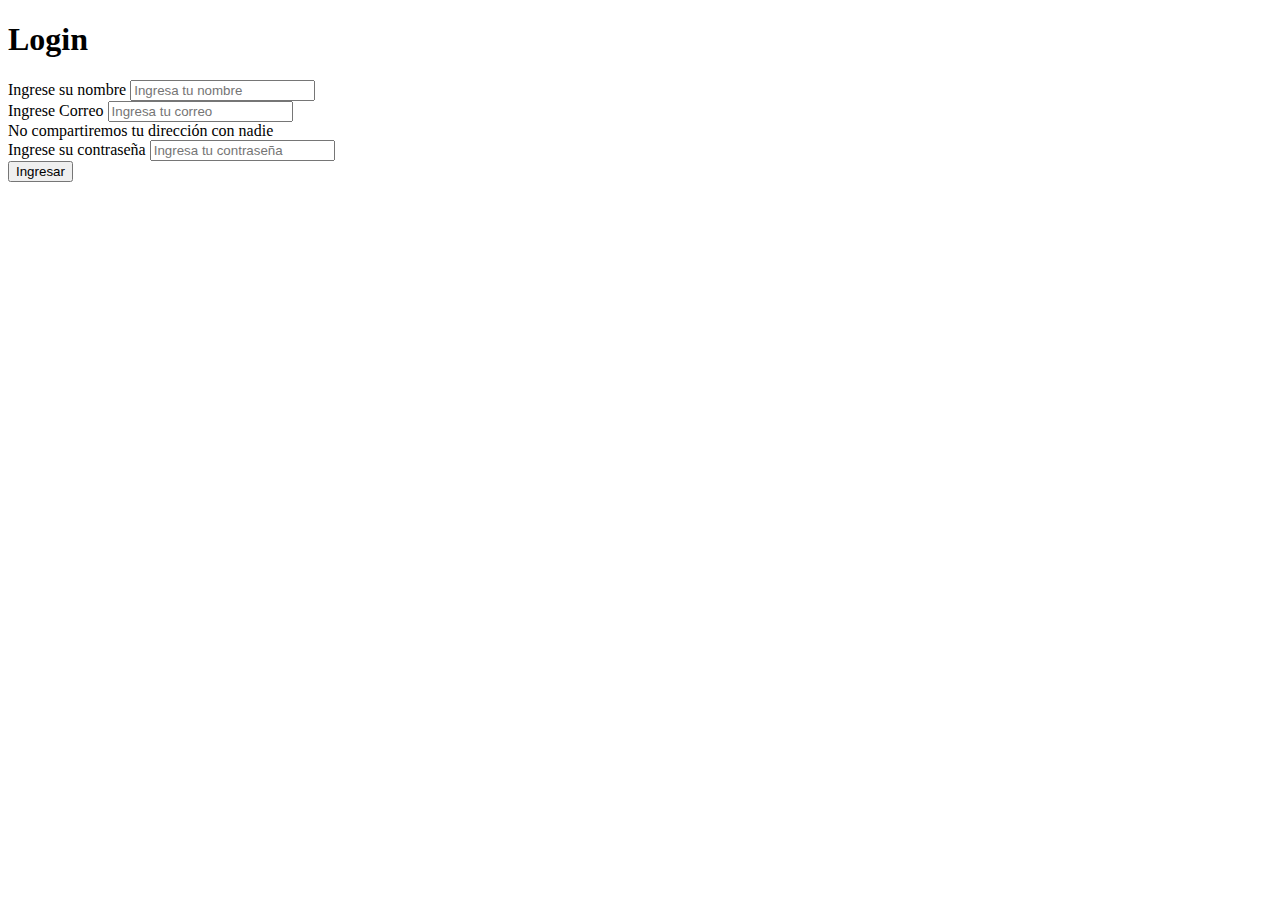
==== Login/login.html @ aa28fd8c "creada la pagina de registro" ====
<!DOCTYPE html>
<html lang="es">
  <head>
    <!-- Required meta tags -->
    <meta charset="utf-8" />
    <meta name="viewport" content="width=device-width, initial-scale=1" />

    <!-- Bootstrap CSS -->
    <link
      href="https://cdn.jsdelivr.net/npm/bootstrap@5.1.3/dist/css/bootstrap.min.css"
      rel="stylesheet"
      integrity="sha384-1BmE4kWBq78iYhFldvKuhfTAU6auU8tT94WrHftjDbrCEXSU1oBoqyl2QvZ6jIW3"
      crossorigin="anonymous"
    />

    <title>Formulario Personas</title>
  </head>
  <body>
    <!-- clase container para darle vistosidad -->
    <div class="container">
      <h1>Login</h1>
      <form id='login'>
        <!-- clase mb de bootstrap para dar saltos de linea -->
        <div class="mb-3">
          <div class="mb-3">
            <label for="nombre" class="form-label">Ingrese su nombre</label>
            <input type="text" class="form-control" 
            placeholder="Ingresa tu nombre" id="nombre"/>
          </div>
          <label for="correoElectronico" class="form-label"
            >Ingrese Correo
        </label>
          <input type="email" class="form-control"
            placeholder="Ingresa tu correo " id="correoElectronico"
            aria-describedby="emailHelp"/>
          <div id="emailHelp" class="form-text">
            No compartiremos tu dirección con nadie
          </div>
        </div>
        <div class="mb-4">
          <label for="contrasenia">Ingrese su contraseña</label>
          <input type="password" class="form-control"
            placeholder="Ingresa tu contraseña"
            id="contrasenia"/>
        </div>

        <!--
                <div class="mb-3 form-check">
                <input type="checkbox" class="form-check-input" id="exampleCheck1">
                <label class="form-check-label" for="exampleCheck1">Check me out</label>
              </div>
            -->
      </form>

      <button class="btn btn-secundary mb-3" onclick="saludar()">Ingresar</button>
      
    </div>
    <script
      src="https://cdn.jsdelivr.net/npm/bootstrap@5.1.3/dist/js/bootstrap.bundle.min.js"
      integrity="sha384-ka7Sk0Gln4gmtz2MlQnikT1wXgYsOg+OMhuP+IlRH9sENBO0LRn5q+8nbTov4+1p"
      crossorigin="anonymous"
    ></script>
    <script src="jsLogin/appLogin.js"></script>
  </body>
</html>
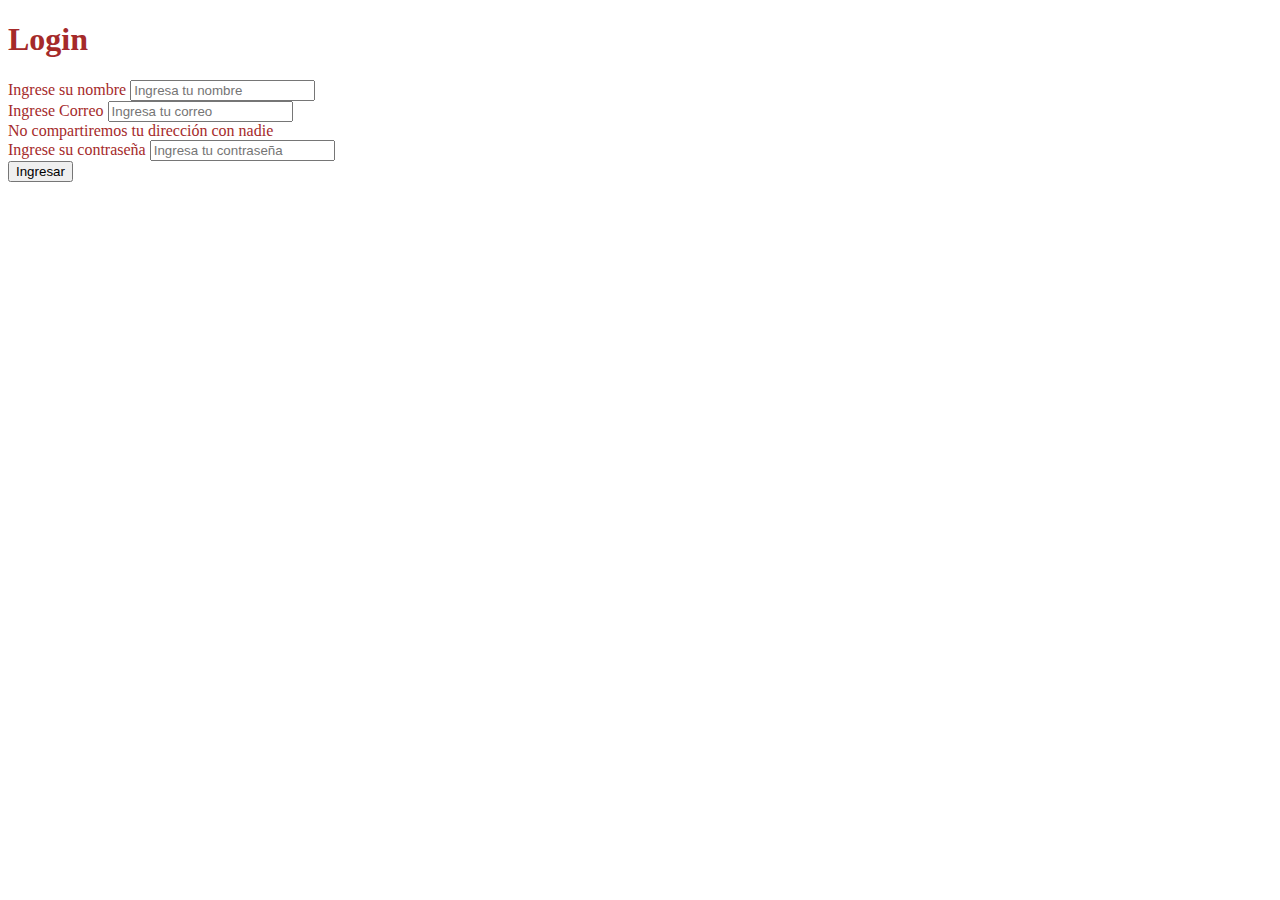
==== commit 5eea00b8: "se agrego la clase registro" ====
--- a/Login/login.html
+++ b/Login/login.html
@@ -12,10 +12,11 @@
       integrity="sha384-1BmE4kWBq78iYhFldvKuhfTAU6auU8tT94WrHftjDbrCEXSU1oBoqyl2QvZ6jIW3"
       crossorigin="anonymous"
     />
+    <link href="cssLogin/login.css" rel="stylesheet"/>
 
     <title>Formulario Personas</title>
   </head>
-  <body>
+  <body style="color: brown;" aria-colcount="anonymous">
     <!-- clase container para darle vistosidad -->
     <div class="container">
       <h1>Login</h1>
@@ -52,8 +53,8 @@
             -->
       </form>
 
-      <button class="btn btn-secundary mb-3" onclick="saludar()">Ingresar</button>
-      
+      <button class="btn btn-primary mb-3" onclick="saludar()">Ingresar</button>
+      <div id="mensaje"></div>
     </div>
     <script
       src="https://cdn.jsdelivr.net/npm/bootstrap@5.1.3/dist/js/bootstrap.bundle.min.js"
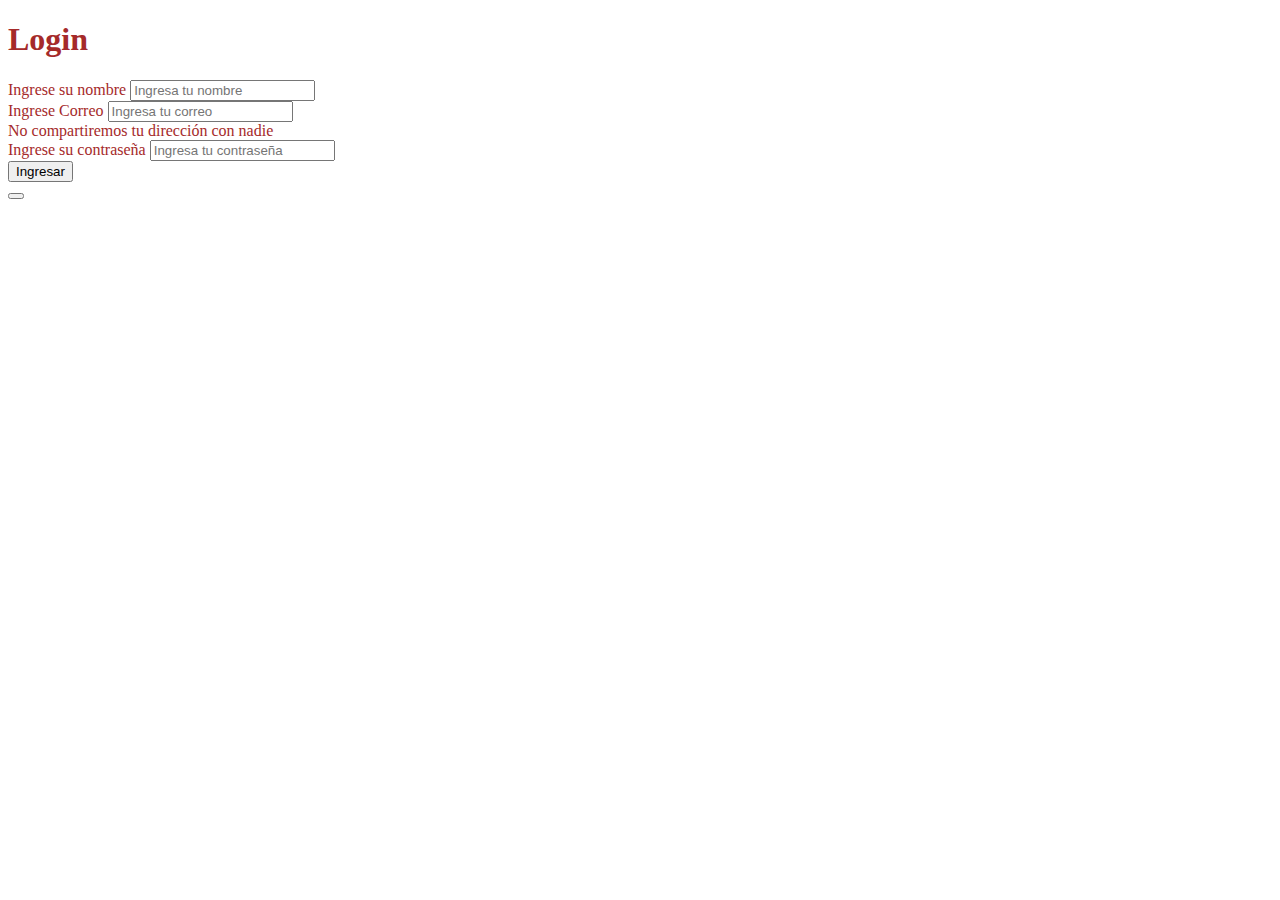
==== commit 29e99c59: "bla" ====
--- a/Login/login.html
+++ b/Login/login.html
@@ -55,6 +55,8 @@
 
       <button class="btn btn-primary mb-3" onclick="saludar()">Ingresar</button>
       <div id="mensaje"></div>
+      <button class = "btn btn-secundary mb-3" onclick= ""> </button>
+      
     </div>
     <script
       src="https://cdn.jsdelivr.net/npm/bootstrap@5.1.3/dist/js/bootstrap.bundle.min.js"
